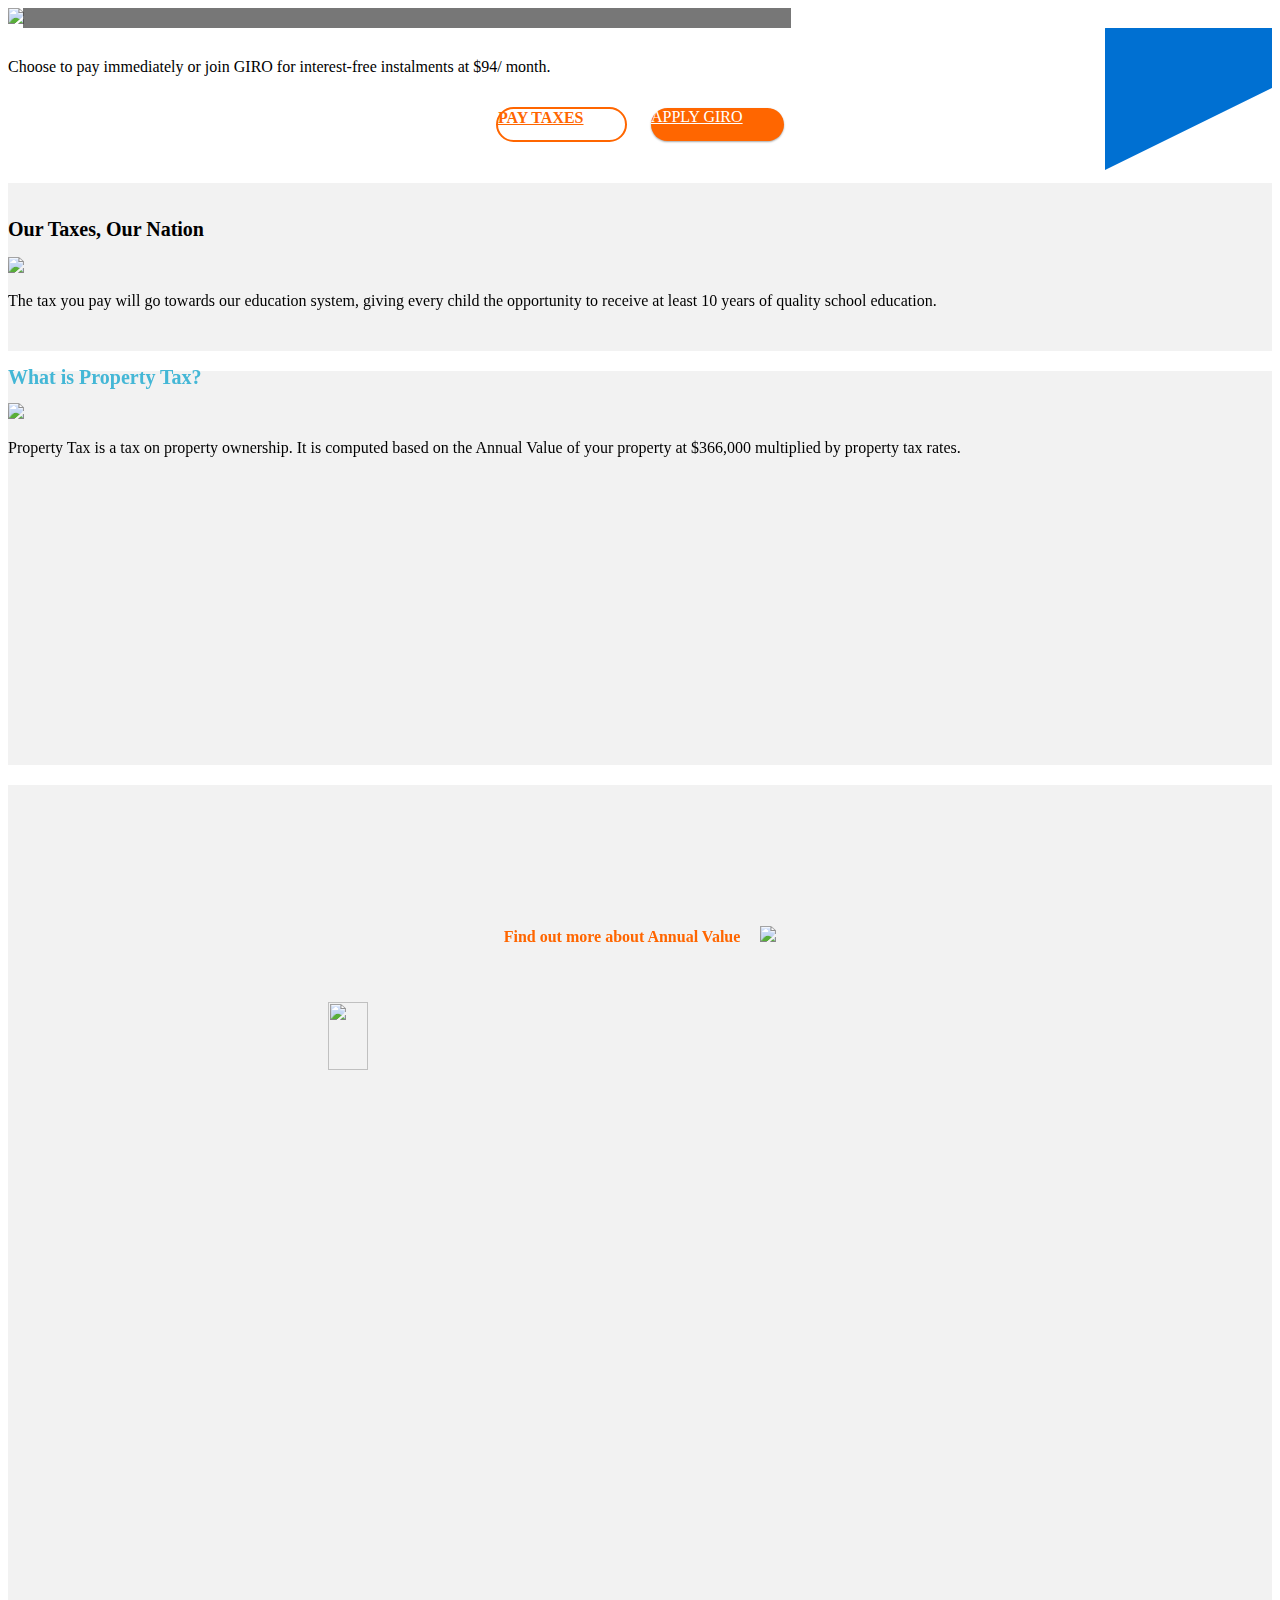
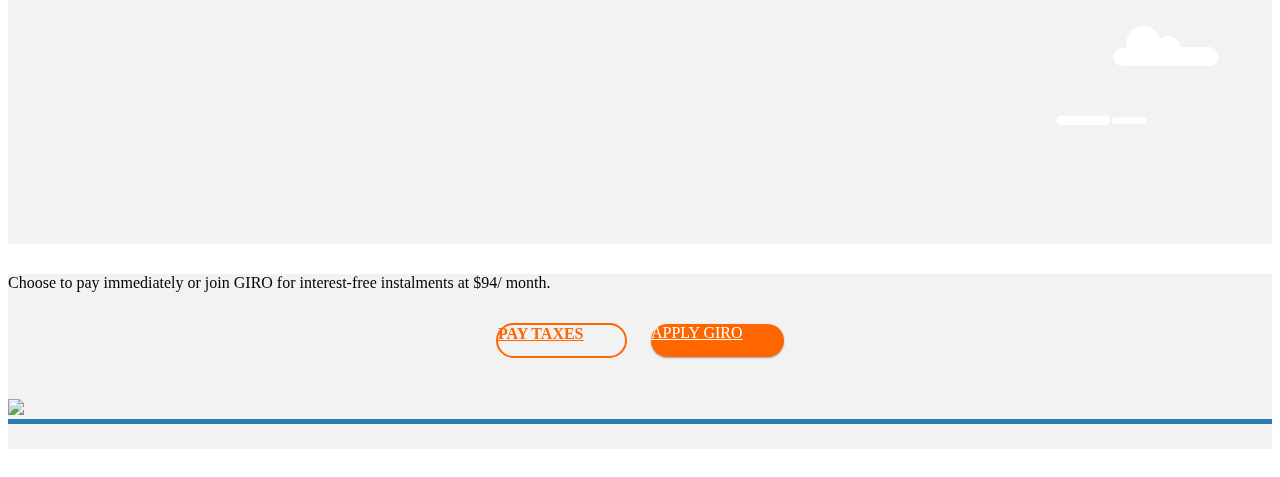
==== scratch/index.html @ 00d898e7 "Add files via upload" ====
<!doctype html>
<html class="no-js" lang="">
    <head>
        <meta charset="utf-8">
        <meta http-equiv="X-UA-Compatible" content="IE=edge,chrome=1">
        <title></title>
        <meta name="description" content="">
        <meta name="viewport" content="width=device-width, initial-scale=1">

        <link rel="stylesheet" href="css/bootstrap.min.css">
        <style>
            body {
                /* padding-top: 50px; */
                padding-bottom: 20px;
            }
        </style>
        <link rel="stylesheet" href="css/bootstrap-theme.min.css">
        <link href="font/font_source_sans_pro.css" type="text/css" rel="stylesheet"/>
        <link rel="stylesheet" href="css/main.css">

        <script src="js/vendor/modernizr-2.8.3.min.js"></script>
    </head>
    <body>

    <!-- Main jumbotron for a primary marketing message or call to action -->
    <div class="jumbotron introduction-wrapper col-xs-12 col-sm-12">
      <div class="introduction-background"><img src="css/images/banner-hero.jpg" /></div>
      <div class="container introduction-text col-xs-6 col-sm-6">
        <p>Dear Mr Ong,</p>
        <p>Welcome to your <b>Year 2020</b> property tax bill for your unit at <b>36 Jalan Pemimpin #XX-XX</b></p>
        <p>Your property tax of <b>$1,120.00</b> is due by <b>31 Jan 2020</b></p>
      </div>
    </div>

    <div class="container">

      <div class="row white-bg">
        <div class="col-xs-12 col-sm-12 col-md-12 col-lg-12 giro-message text-center center-block">
          <p>Choose to pay immediately or join GIRO for interest-free instalments at $94/ month.</p>
          <p class="buttons flex-center">
              <a class="btn btn-default white-btn col-xs-12 col-sm-5" href="#" role="button">PAY TAXES</a>
              <span class="spacer col-xs-0 col-sm-2">&nbsp;</span>
              <a class="btn btn-default orange-btn col-xs-12 col-sm-5" href="#" role="button">APPLY GIRO</a>
          </p>
        </div>
      </div>

      <div class="row education-message">
          <div class="col-xs-6 col-sm-6 col-md-6 col-lg-6 ibill-max-width">
              &nbsp;
          </div>
        <div class="col-xs-6 col-sm-6 col-md-6 col-lg-6">
            <h2>Our Taxes, Our Nation</h2>
        </div>
        <div class="col-xs-6 col-sm-6 col-md-6 col-lg-6 ibill-max-width">
            <img src="images/singapore_map.png" />
        </div>
        <div class="col-xs-6 col-sm-6 col-md-6 col-lg-6">
          <p>The tax you pay will go towards our education system, giving every child the opportunity to receive at least 10 years of quality school education.</p>
        </div>
      </div>

      <div class="row blue-section-header">
          <p class="col-xs-12 col-sm-12 header-text">What is Property Tax?</p>
          <div class="col-xs-12 col-sm-12" >
              <img src="images/blue_header_underline.png" />
          </div>
          <div class="col-xs-10 col-sm-10 col-md-10 col-lg-10">
            <p>Property Tax is a tax on property ownership. It is computed based on the Annual Value of your property at $366,000  multiplied by property tax rates.</p>
          </div>
          <div class="col-xs-2 ibill-max-width float-right">
              <img class="stripe" src="images/blue_hollow_stripe.png" />
          </div>
      </div>

      <div class="row property-tax-calculation">
        <div class="flex-center fade-in">
            <div class="col-xs-4 col-sm-4 col-md-4 col-lg-4 ibill-max-width flex-center" id="pt-calc-img-container">
                <img src="images/calculator.png" />
            </div>
            <div class="col-xs-8 col-sm-8 col-md-8 col-lg-8" id="pt-calc-details-container">
              <div class="pt-calc-header">
                <p class="ibill-bold">Property Tax Calculation</p>
              </div>
              <div class="pt-line-items">
                <table class="pt-line-items-table">
                  <tr>
                    <td>
                      First $8,000
                    </td>
                    <td>
                      $0.00
                    </td>
                  </tr>
                  <tr>
                      <td>
                        Next $28,000 @ 4%
                      </td>
                      <td>
                        $1,120.00
                      </td>
                    </tr>
                    <tr>
                        <td>
                          Next $28,000 @ 4%
                        </td>
                        <td>
                          $1,120.00
                        </td>
                      </tr>
                </table>
              </div>
              <div class="pt-calc-line-break"><hr/></div>
              <div class="pt-calc-total">
                <table class="pt-calc-total-table">
                  <tr>
                    <td class="ibill-bold ibill-bigger-font">Total Tax Payable</td>
                    <td class="ibill-bold ibill-bigger-font">$99,999.99</td>
                  </tr>
                </table>
              </div>
              <div class="pt-calc-due-date">
                  <p>Payment due date is 31 January 2020</p>
                  <p>Payment due date is 31 January 2020</p>
                </div>
            </div>
        </div>
      </div>

      <div class="row orange-section-header annual-value">
          <p class="col-xs-12 col-sm-12 header-text annual-value-left">Annual Value Explained</p>
          <div class="col-xs-12 col-sm-12 annual-value-left" >
              <img src="images/orange_header_underline.png" />
          </div>
          <div class="col-xs-6 col-sm-6 col-md-6 col-lg-6 annual-value-left">
            <p>Property Tax is a tax on property ownership. It is computed based on the Annual Value of your property at $36,000  multiplied by property tax rates.</p>
          </div>
          <div class="col-xs-6 col-sm-6 col-md-6 col-lg-6 ibill-max-width float-right">
            <img class="stripe" src="images/orange_stripe.png" />
            <img class="annual-value-image" id="annual_value_img" src="images/buildings.png" />
          </div>
      </div>
      <div class="row">
          <div class="col-xs-12 col-sm-12 flex-center" id="av_find_out_more_text">
              <p class="ibill-bold">
                Find out more about Annual Value
              </p>
              <div class="float-right">
                  <img class="orange-right-arrow" src="images/right_arrow_orange.png" />
              </div>
              
            </div>
      </div>

      <div class="row" id="comparables-section-stripe">
          <div class="col-xs-12 ibill-max-width float-left nopadding">
              <img class="stripe-left" src="images/stripe_left_hollow.png" />
          </div>
      </div>

      <div class="row comparables-intro-section flex-center" id="comparables-intro-section">
        <div class="col-xs-3 comparable-intro-img-wrapper flex-center">
          <img id="comparable-intro-img" src="images/location_marker.svg" />
        </div>
        <div class="col-xs-8 ibill-bold" id="comparable_intro_text">
          <p>
              Let's look at the gross rental contracted in your neighbourhood (Statistics from URA)
          </p>
        </div>
        
      </div>
      
      <div class="row comparables-section" id="comparables-section">
        <div class="col-xs-12 nopadding flex-center">
            <img id="comparable_img" class="tick-image nopadding" src="images/comparables.png"/>
        </div>
          <div class="col-xs-12 nopadding" id="callouts">
              <div class="callout">
                  <img src="images/chat_bubble.png" />
                  <p>$99,999</p>
                </div>
                <div class="callout">
                    <img src="images/chat_bubble.png" />
                    <p>$88,999</p>
                </div>
                <div class="callout">
                    <img src="images/chat_bubble.png" />
                    <p>$77,999</p>
                </div>
                <div class="callout">
                    <img src="images/chat_bubble.png" />
                    <p>$66,999</p>
                </div>
                <div class="callout">
                    <img src="images/chat_bubble.png" />
                    <p>$66,999</p>
                </div>
          </div>
          
      </div>

      <div class="row">
        <div class="col-xs-12 col-sm-12">
          <div class="gradient-box orange-gradient flex-center col-xs-12 col-sm-12 fade-in nopadding">
            <span class="tick-image-container flex-center">
              <img class="tick-image" src="images/tick.png" />
            </span>
            <p class="gradient-box-text">
                Considering all the contracted gross rentals for similar properties in your neighbourhood, the Annual Value of $36,000, or $3,000 per month, is fair.
            </p>
          </div>
        </div>
      </div>

      <div class="row darkblue-section-header annual-value padding-section">
          <p class="col-xs-6 col-sm-6 header-text fade-right">Concessionary owner-occupied tax rate</p>
          <div class="col-xs-12 col-sm-12 fade-right">
              <img src="images/dark_blue_header_underline.png" />
          </div>
          <div class="col-xs-6 col-sm-6 fade-right">
              <p class="header-pay-text">Pay lower tax</p>
          </div>
          <div class="col-xs-6 col-sm-6 col-md-6 col-lg-6 ibill-max-width float-right">
              <div class="ibill-cloud">
                  <div class="col-xs-12 col-sm-12">
                      <img src="images/cloud.png" />
                  </div>
                  <div class="flex-center cloud-strips-image">
                      <img src="images/cloud_stripe_big.png" />
                      <img src="images/cloud_stripe_small.png" />
                  </div>
              </div>
              <img class="stripe" src="images/dark_blue_stripe.png" />
              <img class="key-image fade-left" id="key_img" src="images/key.svg" />
          </div>
          <div class="col-xs-6 col-sm-6 col-md-6 col-lg-6 fade-up">
              <p>
                  As you are staying in your property, you enjoy the
                  <a role="button" data-placement="top" class="popovers" data-toggle="popover" data-content="Concessionary owner-occupier tax rates are progressive and range from 0% - 16%, based on the annual value, while non-owner-occupier tax rates range from 10% - 20%.">concessionary owner-occupier tax rates</a>
                  , which are lower.
              </p>
          </div>
      </div>



      <div class="row">
          <div class="col-xs-12 col-sm-12">
            <div class="gradient-box blue-gradient flex-center col-xs-12 col-sm-12 fade-in nopadding">
              <span class="tick-image-container flex-center">
                <img class="tick-image" src="images/ootr-key.png" width="71" height="60"/>
              </span>
              <p class="gradient-box-text">
                  In fact, you would have to pay S3,720 in property tax if you were to rent out your property.    
              </p>
            </div>
          </div>
        </div>

            <div class="row">
              <div class="col-xs-12 col-sm-12 col-md-12 col-lg-12 giro-message text-center center-block">
                <p>Choose to pay immediately or join GIRO for interest-free instalments at $94/ month.</p>
                <p class="buttons flex-center">
                    <a class="btn btn-default white-btn col-xs-12 col-sm-5" href="#" role="button">PAY TAXES</a>
                    <span class="spacer col-xs-0 col-sm-2">&nbsp;</span>
                    <a class="btn btn-default orange-btn col-xs-12 col-sm-5" href="#" role="button">APPLY GIRO</a>
                </p>
              </div>
            </div>

      <div class="row footer-section nopadding">
          <img src="images/building_footer.png" />
          <div class="solid-blue-background"></div>
          </div>
      </div>
    </div> <!-- /container -->
        <script src="js/vendor/jquery-1.11.2.min.js"></script>
        <script src="js/vendor/bootstrap.min.js"></script>
        <script src="js/vendor/ScrollMagic.min.js"></script>
        <script src="js/main.js"></script>
    </body>
</html>
---- scratch/css/main.css ----
.float-right{
    float:right;
}

.ibill-bold {
    font-family:'SourceSansPro-Bold', 'Source Sans Pro Bold', 'Source Sans Pro';
    font-size:16px;
    text-rendering: optimizeLegibility;
    font-weight: 650;
    color: #000000;
}

.ibill-bigger-font {
    font-size: 18px;
}

.nopadding {
    padding: 0;
}

.container {
    overflow-x: hidden;
    -webkit-overflow-scrolling: touch;
    -webkit-transform: translateZ(0px);
    -webkit-transform: translate3d(0,0,0);
    -webkit-perspective: 1000;
    transform: translateZ(0px);
    transform: translate3d(0,0,0);
    perspective: 1000;
    z-index:0!important;
}

hr {
    border-top: 1px solid #33333360;
}

body {
    color: #000!important;
    font-family:'SourceSansPro-Bold', 'Source Sans Pro Bold', 'Source Sans Pro';
    font-size: 16px!important;
}

p {
    font-family:'SourceSansPro-Bold', 'Source Sans Pro Bold', 'Source Sans Pro';
    font-size:16px;
    text-rendering: optimizeLegibility;
}

.blue-text {
    color:#3084C6;
}

.white-bg {
    background: #FFFFFF!important;
}

.row p {
    color: black;
}

.jumbotron {
    padding: 0;
    margin-bottom: 0;
}

.jumbotron p{
   font-size: 16px;
}

h2 {
    font-family: 'SourceSansPro-Bold', 'Source Sans Pro Bold', 'Source Sans Pro';
    font-size: 20px;
    font-weight: 650;
}

.row {
    background: #f2f2f2;
    padding-bottom: 25px;
}

.introduction-wrapper {
    position: relative;
    height: auto;
    overflow: hidden;
}

.introduction-wrapper img {
    width: 100%;
    height: auto;
    max-width: 768px;
}

.introduction-text {
    background-color: rgba(51, 51, 51, 0.666666666666667);
    position: absolute;
    width: 60vw;
    color: white;
    padding-top: 15px;
    top:0px;
    margin-left: 15px;
}

.introduction-background {
    top:0;
}

.giro-message {
    margin-top: 30px;
}

.orange-btn {
    border-width:0px;
  width:133px;
  height:33px;
  background:inherit;
  background-color:rgba(255, 102, 0, 1);
  border:none;
  border-radius:20px;
  -moz-box-shadow:0px 1px 2px rgba(0, 0, 0, 0.349019607843137);
  -webkit-box-shadow:0px 1px 2px rgba(0, 0, 0, 0.349019607843137);
  box-shadow:0px 1px 2px rgba(0, 0, 0, 0.349019607843137);
  font-family:'SourceSansPro-Semibold', 'Source Sans Pro Semibold', 'Source Sans Pro';
  font: weight 500;;
  font-style:normal;
  font-size:16px;
  color:#FFFFFF;
}

.white-btn {
  border-width:0px;
  width:131px;
  height:35px;
  background:inherit;
  background-color:rgba(255, 255, 255, 0);
  box-sizing:border-box;
  border-width:2px;
  border-style:solid;
  border-color:rgba(255, 102, 0, 1);
  border-radius:18px;
  -moz-box-shadow:none;
  -webkit-box-shadow:none;
  box-shadow:none;
  font-family:'SourceSansPro-Bold', 'Source Sans Pro Bold', 'Source Sans Pro';
  font-weight:700;
  font-style:normal;
  font-size:16px;
  color:#FF6600;
}

.giro-message .spacer 
{
    padding-right:20px;
}

.giro-message .buttons
{
    padding-top: 15px;
}

.education-message {
    /* margin-top: 25px; */
}

.ibill-max-width {
    max-width: 200px;
}

.education-message p {
    margin-top: 15px;
}

.education-message img{
    top: 5px;
}

.blue-section-header > .header-text{
    color: #44B7D6;
}

.orange-section-header > .header-text{
    color: #FF6600;
}

.header-text {
    font-size: 20px;
    font-weight: 650;
    line-height: 12px;
}

.annual-value-image {
    top: -15px;
    position: relative;
    float: right;
}

.stripe {
    right: 0;
    position: absolute;
    top: -82px;
}

.stripe-left {
    position: absolute;
    top: -70px;
}

.orange-gradient {
    background: linear-gradient(180deg, rgba(255, 153, 0, 1) 0%, rgba(255, 153, 0, 1) 0%, rgba(255, 101, 174, 1) 100%, rgba(255, 101, 174, 1) 100%);
}

.blue-gradient {
     background: linear-gradient(180deg, rgba(61, 153, 226, 1) 0%, rgba(61, 153, 226, 1) 11%, rgba(38, 110, 195, 1) 77%, rgba(38, 110, 195, 1) 100%);
}

.gradient-box {
    border-radius: 5px;
    border: none;
    min-height: 100px;
}

.gradient-box p {
    color: white;
    padding: 10px;
    text-align: left;
}

.gradient-box .tick-image-container {
    height: 100%;
    
}

.flex-center {
    display: flex;
    align-items: center;
    justify-content: center;
}

.tick-image {
    margin-right: 5px;
    margin-left: 15px;
}

.gradient-box-text {
    float: right;
    padding: 15px;
}

.footer-section img {
    width: 100%;
}

.footer-section .solid-blue-background {
    border-width: 0px;
    left: 0px;
    top: 0px;
    height: 5px;
    background: inherit;
    background-color: rgba(43, 123, 177, 1);
    border: none;
    border-radius: 0px;
}

.comparables-section {
    height: 260px;
}

#comparable_img {
    max-width: 380px;
    width: 325px;
    margin: 0;
}

.callout {
    width: 73px;
    height: 44px;
}

#callouts {
    position: absolute;
}

.callout p {
    position:relative;
    top: -40px;
    left: 10px;
    color: white;
    text-align: initial;
}

.callout:nth-of-type(1)
{
    position: relative;
    top:  20px;
    left: 95px;
}

.callout:nth-of-type(2)
{
    position: relative;
    top: -40px;
    left: 180px;

}

.callout:nth-of-type(3)
{
    position: relative;
    top: -40px;
    left: 220px;
}

.callout:nth-of-type(4)
{
    position: relative;
    top: -45px;
    left: 220px;
}

.callout:nth-of-type(5)
{
    position: relative;
    top: -105px;
    left: 119px;
}

#comparable-intro-img {
    height: 68px;
    width: 40px;
    position: relative;
    top: -10px;
}

.orange-right-arrow {
    margin-left: 20px;
    margin-top: -10px;
}

#av_find_out_more_text p{
    color:#FF6600;
}

#pt-calc-img-container {
    padding: 0;
}

#pt-calc-details-container {
    padding-left: 0;
}

.pt-calc-total-table {
    width: 100%;
    margin-top: -5px;
    margin-bottom: 10px;
}

.pt-line-items-table {
    width: 100%;
}

.ibill-cloud {
    width: 120px;
    position: relative;
    right: 39px;
    top: -34px;
    z-index: 1;
}

.popover-title {
    background-color: #005aad;
    border-bottom: #005aad;
}

.close {
    color: white;
    opacity: 1;
}

.popover {
    background-color: #005aad;
    border: #005aad;
    max-width: 400px !important;
    color: white;
}

.popover.top .arrow:after {
    border-top-color: #005aad;
}

.popover ul {
    padding-left: 20px;
}

.popover .text-hyperlink {
    font-family: 'Source Sans Pro Semibold';
    text-decoration: none;
    color: #FFFFFF;
}

.popover .text-hyperlink:hover {
    text-decoration: underline;
    cursor: pointer;
}

.padding-section {
    padding-top: 25px;
}

.key-image {
    top: -18px;
    position: relative;
    float: right;
    left: -57px;
    right: 0;
}

.cloud-image {
    top: -20px;
    position: relative;
    float: right;
    left: -50px;
}

.cloud-strips-image {
    position: relative;
    left: -71px;
    top: 44px;
}

/* Animation */
.fade-in {
    opacity: 0;
    -webkit-transition: all 1s ease-out;
    -moz-transition: all 1s ease-out;
    -ms-transition: all 1s ease-out;
    -o-transition: all 1s ease-out;
    transition: all 1s ease-out;
}

.fade-in.visible {
    opacity: 1;
    -webkit-transform: none;
    -moz-transform: none;
    -ms-transform: none;
    -o-transform: none;
    transform: none;
}

#comparable_img {
    opacity: 0;
    -webkit-transform: translateY(80px);
    -moz-transform: translateY(80px);
    -ms-transform: translateY(80px);
    -o-transform: translateY(80px);
    transform: translateY(80px);
    -webkit-transition: all 1s ease-out;
    -moz-transition: all 1s ease-out;
    -ms-transition: all 1s ease-out;
    -o-transition: all 1s ease-out;
    transition: all 1s ease-out;
}
#comparable_img.visible {
    opacity: 1;
    -webkit-transform: none;
    -moz-transform: none;
    -ms-transform: none;
    -o-transform: none;
    transform: none;
}

.fade-up {
    opacity: 0;
    -webkit-transform: translateY(80px);
    -moz-transform: translateY(80px);
    -ms-transform: translateY(80px);
    -o-transform: translateY(80px);
    transform: translateY(80px);
    -webkit-transition: all 1s ease-out;
    -moz-transition: all 1s ease-out;
    -ms-transition: all 1s ease-out;
    -o-transition: all 1s ease-out;
    transition: all 1s ease-out;
}
.fade-up.visible {
    opacity: 1;
    -webkit-transform: none;
    -moz-transform: none;
    -ms-transform: none;
    -o-transform: none;
    transform: none;
}

.fade-left {
    opacity: 0;
    -webkit-transform: translateX(80px);
    -moz-transform: translateX(80px);
    -ms-transform: translateX(80px);
    -o-transform: translateX(80px);
    transform: translateX(80px);
    -webkit-transition: all 1s ease-out;
    -moz-transition: all 1s ease-out;
    -ms-transition: all 1s ease-out;
    -o-transition: all 1s ease-out;
    transition: all 1s ease-out;
}
.fade-left.visible {
    opacity: 1;
    -webkit-transform: none;
    -moz-transform: none;
    -ms-transform: none;
    -o-transform: none;
    transform: none;
}

.callout {
    opacity: 0;
    -webkit-transform: translateX(-80px);
    -moz-transform: translateX(-80px);
    -ms-transform: translateX(-80px);
    -o-transform: translateX(-80px);
    transform: translateX(-80px);
    -webkit-transition: all 1s ease-out;
    -moz-transition: all 1s ease-out;
    -ms-transition: all 1s ease-out;
    -o-transition: all 1s ease-out;
    transition: all 1s ease-out;
}
.callout.visible {
    opacity: 1;
    -webkit-transform: none;
    -moz-transform: none;
    -ms-transform: none;
    -o-transform: none;
    transform: none;
}

#annual_value_img {
    opacity: 0;
    -webkit-transform: translateX(80px);
    -moz-transform: translateX(80px);
    -ms-transform: translateX(80px);
    -o-transform: translateX(80px);
    transform: translateX(80px);
    -webkit-transition: all 1s ease-out;
    -moz-transition: all 1s ease-out;
    -ms-transition: all 1s ease-out;
    -o-transition: all 1s ease-out;
    transition: all 1s ease-out;
}

#annual_value_img.visible {
    opacity: 1;
    -webkit-transform: none;
    -moz-transform: none;
    -ms-transform: none;
    -o-transform: none;
    transform: none;
}

.annual-value-left {
    opacity: 0;
    -webkit-transform: translateX(-80px);
    -moz-transform: translateX(-80px);
    -ms-transform: translateX(-80px);
    -o-transform: translateX(-80px);
    transform: translateX(-80px);
    -webkit-transition: all 1s ease-out;
    -moz-transition: all 1s ease-out;
    -ms-transition: all 1s ease-out;
    -o-transition: all 1s ease-out;
    transition: all 1s ease-out;
}

.annual-value-left.visible {
    opacity: 1;
    -webkit-transform: none;
    -moz-transform: none;
    -ms-transform: none;
    -o-transform: none;
    transform: none;
}

.fade-right {
    opacity: 0;
    -webkit-transform: translateX(-80px);
    -moz-transform: translateX(-80px);
    -ms-transform: translateX(-80px);
    -o-transform: translateX(-80px);
    transform: translateX(-80px);
    -webkit-transition: all 1s ease-out;
    -moz-transition: all 1s ease-out;
    -ms-transition: all 1s ease-out;
    -o-transition: all 1s ease-out;
    transition: all 1s ease-out;
}

.fade-right.visible {
    opacity: 1;
    -webkit-transform: none;
    -moz-transform: none;
    -ms-transform: none;
    -o-transform: none;
    transform: none;
}

#comparable_intro_text {
    opacity: 0;
    -webkit-transform: translateX(80px);
    -moz-transform: translateX(80px);
    -ms-transform: translateX(80px);
    -o-transform: translateX(80px);
    transform: translateX(80px);
    -webkit-transition: all 1s ease-out;
    -moz-transition: all 1s ease-out;
    -ms-transition: all 1s ease-out;
    -o-transition: all 1s ease-out;
    transition: all 1s ease-out;
}

#comparable_intro_text.visible {
    opacity: 1;
    -webkit-transform: none;
    -moz-transform: none;
    -ms-transform: none;
    -o-transform: none;
    transform: none;
}
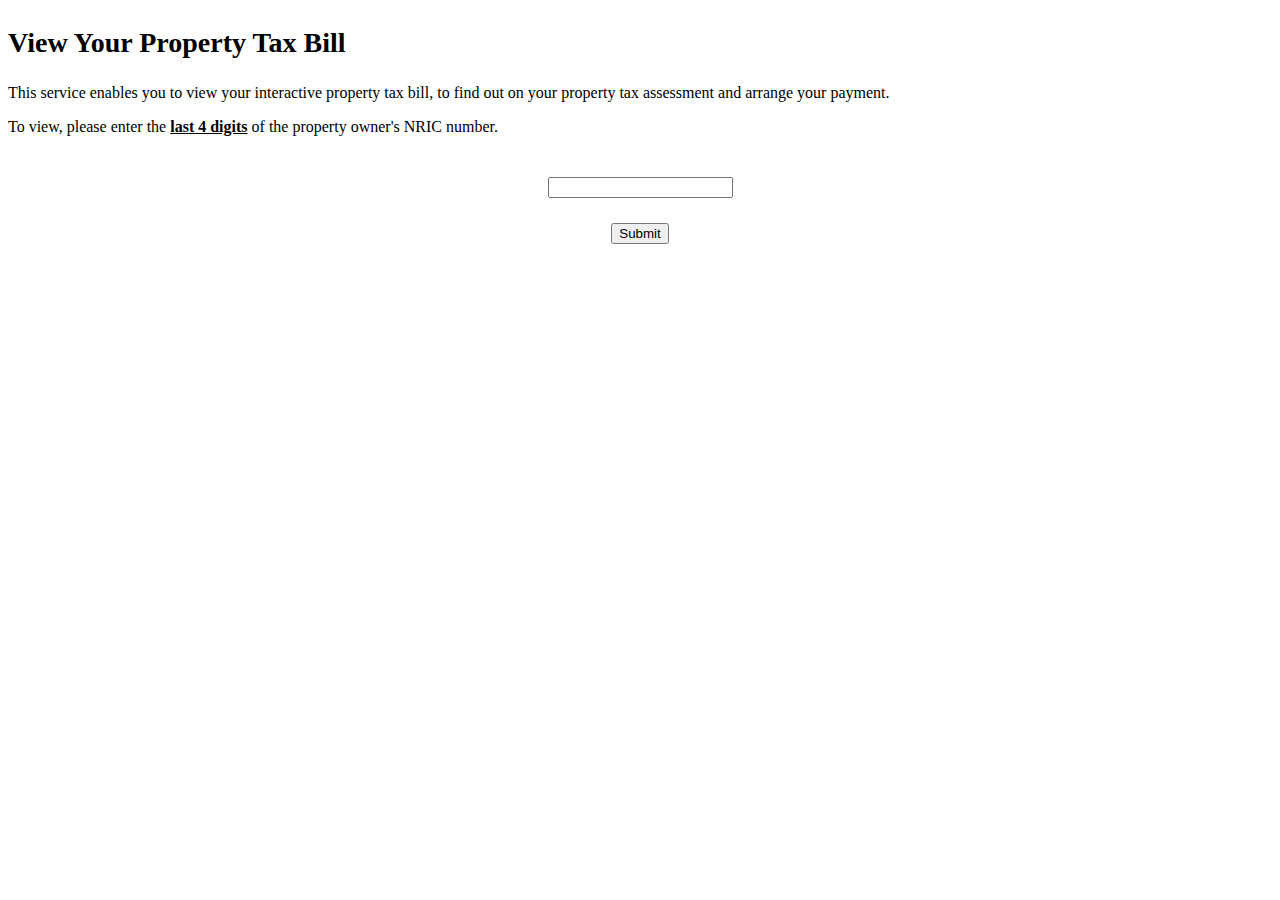
==== commit 1fd9f4a5: "Add files via upload" ====
--- a/scratch/index.html
+++ b/scratch/index.html
@@ -17,266 +17,33 @@
         <link rel="stylesheet" href="css/bootstrap-theme.min.css">
         <link href="font/font_source_sans_pro.css" type="text/css" rel="stylesheet"/>
         <link rel="stylesheet" href="css/main.css">
-
         <script src="js/vendor/modernizr-2.8.3.min.js"></script>
+        <script src="https://www.google.com/recaptcha/api.js" async defer></script>
     </head>
     <body>
 
     <!-- Main jumbotron for a primary marketing message or call to action -->
-    <div class="jumbotron introduction-wrapper col-xs-12 col-sm-12">
-      <div class="introduction-background"><img src="css/images/banner-hero.jpg" /></div>
-      <div class="container introduction-text col-xs-6 col-sm-6">
-        <p>Dear Mr Ong,</p>
-        <p>Welcome to your <b>Year 2020</b> property tax bill for your unit at <b>36 Jalan Pemimpin #XX-XX</b></p>
-        <p>Your property tax of <b>$1,120.00</b> is due by <b>31 Jan 2020</b></p>
-      </div>
-    </div>
 
     <div class="container">
-
-      <div class="row white-bg">
-        <div class="col-xs-12 col-sm-12 col-md-12 col-lg-12 giro-message text-center center-block">
-          <p>Choose to pay immediately or join GIRO for interest-free instalments at $94/ month.</p>
-          <p class="buttons flex-center">
-              <a class="btn btn-default white-btn col-xs-12 col-sm-5" href="#" role="button">PAY TAXES</a>
-              <span class="spacer col-xs-0 col-sm-2">&nbsp;</span>
-              <a class="btn btn-default orange-btn col-xs-12 col-sm-5" href="#" role="button">APPLY GIRO</a>
-          </p>
-        </div>
+      <div class="row col-xs-12 col-sm-12 white-bg" id="validation_header">
+        <h1>View Your Property Tax Bill</h1>
+        <p>This service enables you to view your interactive property tax bill, to find out on your property tax assessment and arrange your payment.</p>
+        <p>To view, please enter the <u><b>last 4 digits</b></u> of the property owner's NRIC number.</p>
       </div>
-
-      <div class="row education-message">
-          <div class="col-xs-6 col-sm-6 col-md-6 col-lg-6 ibill-max-width">
-              &nbsp;
-          </div>
-        <div class="col-xs-6 col-sm-6 col-md-6 col-lg-6">
-            <h2>Our Taxes, Our Nation</h2>
-        </div>
-        <div class="col-xs-6 col-sm-6 col-md-6 col-lg-6 ibill-max-width">
-            <img src="images/singapore_map.png" />
-        </div>
-        <div class="col-xs-6 col-sm-6 col-md-6 col-lg-6">
-          <p>The tax you pay will go towards our education system, giving every child the opportunity to receive at least 10 years of quality school education.</p>
-        </div>
+      <div class="row col-xs-12 col-sm-12 white-bg" id="id_input_row">
+        <div class="col-xs-12 col-sm-12 white-bg flex-center" id="id_input_container">
+          <input type="tel" />
+        </div>   
       </div>
-
-      <div class="row blue-section-header">
-          <p class="col-xs-12 col-sm-12 header-text">What is Property Tax?</p>
-          <div class="col-xs-12 col-sm-12" >
-              <img src="images/blue_header_underline.png" />
-          </div>
-          <div class="col-xs-10 col-sm-10 col-md-10 col-lg-10">
-            <p>Property Tax is a tax on property ownership. It is computed based on the Annual Value of your property at $366,000  multiplied by property tax rates.</p>
-          </div>
-          <div class="col-xs-2 ibill-max-width float-right">
-              <img class="stripe" src="images/blue_hollow_stripe.png" />
-          </div>
-      </div>
-
-      <div class="row property-tax-calculation">
-        <div class="flex-center fade-in">
-            <div class="col-xs-4 col-sm-4 col-md-4 col-lg-4 ibill-max-width flex-center" id="pt-calc-img-container">
-                <img src="images/calculator.png" />
-            </div>
-            <div class="col-xs-8 col-sm-8 col-md-8 col-lg-8" id="pt-calc-details-container">
-              <div class="pt-calc-header">
-                <p class="ibill-bold">Property Tax Calculation</p>
-              </div>
-              <div class="pt-line-items">
-                <table class="pt-line-items-table">
-                  <tr>
-                    <td>
-                      First $8,000
-                    </td>
-                    <td>
-                      $0.00
-                    </td>
-                  </tr>
-                  <tr>
-                      <td>
-                        Next $28,000 @ 4%
-                      </td>
-                      <td>
-                        $1,120.00
-                      </td>
-                    </tr>
-                    <tr>
-                        <td>
-                          Next $28,000 @ 4%
-                        </td>
-                        <td>
-                          $1,120.00
-                        </td>
-                      </tr>
-                </table>
-              </div>
-              <div class="pt-calc-line-break"><hr/></div>
-              <div class="pt-calc-total">
-                <table class="pt-calc-total-table">
-                  <tr>
-                    <td class="ibill-bold ibill-bigger-font">Total Tax Payable</td>
-                    <td class="ibill-bold ibill-bigger-font">$99,999.99</td>
-                  </tr>
-                </table>
-              </div>
-              <div class="pt-calc-due-date">
-                  <p>Payment due date is 31 January 2020</p>
-                  <p>Payment due date is 31 January 2020</p>
-                </div>
-            </div>
-        </div>
-      </div>
-
-      <div class="row orange-section-header annual-value">
-          <p class="col-xs-12 col-sm-12 header-text annual-value-left">Annual Value Explained</p>
-          <div class="col-xs-12 col-sm-12 annual-value-left" >
-              <img src="images/orange_header_underline.png" />
-          </div>
-          <div class="col-xs-6 col-sm-6 col-md-6 col-lg-6 annual-value-left">
-            <p>Property Tax is a tax on property ownership. It is computed based on the Annual Value of your property at $36,000  multiplied by property tax rates.</p>
-          </div>
-          <div class="col-xs-6 col-sm-6 col-md-6 col-lg-6 ibill-max-width float-right">
-            <img class="stripe" src="images/orange_stripe.png" />
-            <img class="annual-value-image" id="annual_value_img" src="images/buildings.png" />
-          </div>
-      </div>
-      <div class="row">
-          <div class="col-xs-12 col-sm-12 flex-center" id="av_find_out_more_text">
-              <p class="ibill-bold">
-                Find out more about Annual Value
-              </p>
-              <div class="float-right">
-                  <img class="orange-right-arrow" src="images/right_arrow_orange.png" />
-              </div>
-              
-            </div>
-      </div>
-
-      <div class="row" id="comparables-section-stripe">
-          <div class="col-xs-12 ibill-max-width float-left nopadding">
-              <img class="stripe-left" src="images/stripe_left_hollow.png" />
-          </div>
-      </div>
-
-      <div class="row comparables-intro-section flex-center" id="comparables-intro-section">
-        <div class="col-xs-3 comparable-intro-img-wrapper flex-center">
-          <img id="comparable-intro-img" src="images/location_marker.svg" />
-        </div>
-        <div class="col-xs-8 ibill-bold" id="comparable_intro_text">
-          <p>
-              Let's look at the gross rental contracted in your neighbourhood (Statistics from URA)
-          </p>
-        </div>
-        
-      </div>
-      
-      <div class="row comparables-section" id="comparables-section">
-        <div class="col-xs-12 nopadding flex-center">
-            <img id="comparable_img" class="tick-image nopadding" src="images/comparables.png"/>
-        </div>
-          <div class="col-xs-12 nopadding" id="callouts">
-              <div class="callout">
-                  <img src="images/chat_bubble.png" />
-                  <p>$99,999</p>
-                </div>
-                <div class="callout">
-                    <img src="images/chat_bubble.png" />
-                    <p>$88,999</p>
-                </div>
-                <div class="callout">
-                    <img src="images/chat_bubble.png" />
-                    <p>$77,999</p>
-                </div>
-                <div class="callout">
-                    <img src="images/chat_bubble.png" />
-                    <p>$66,999</p>
-                </div>
-                <div class="callout">
-                    <img src="images/chat_bubble.png" />
-                    <p>$66,999</p>
-                </div>
-          </div>
-          
-      </div>
-
-      <div class="row">
-        <div class="col-xs-12 col-sm-12">
-          <div class="gradient-box orange-gradient flex-center col-xs-12 col-sm-12 fade-in nopadding">
-            <span class="tick-image-container flex-center">
-              <img class="tick-image" src="images/tick.png" />
-            </span>
-            <p class="gradient-box-text">
-                Considering all the contracted gross rentals for similar properties in your neighbourhood, the Annual Value of $36,000, or $3,000 per month, is fair.
-            </p>
-          </div>
-        </div>
-      </div>
-
-      <div class="row darkblue-section-header annual-value padding-section">
-          <p class="col-xs-6 col-sm-6 header-text fade-right">Concessionary owner-occupied tax rate</p>
-          <div class="col-xs-12 col-sm-12 fade-right">
-              <img src="images/dark_blue_header_underline.png" />
-          </div>
-          <div class="col-xs-6 col-sm-6 fade-right">
-              <p class="header-pay-text">Pay lower tax</p>
-          </div>
-          <div class="col-xs-6 col-sm-6 col-md-6 col-lg-6 ibill-max-width float-right">
-              <div class="ibill-cloud">
-                  <div class="col-xs-12 col-sm-12">
-                      <img src="images/cloud.png" />
-                  </div>
-                  <div class="flex-center cloud-strips-image">
-                      <img src="images/cloud_stripe_big.png" />
-                      <img src="images/cloud_stripe_small.png" />
-                  </div>
-              </div>
-              <img class="stripe" src="images/dark_blue_stripe.png" />
-              <img class="key-image fade-left" id="key_img" src="images/key.svg" />
-          </div>
-          <div class="col-xs-6 col-sm-6 col-md-6 col-lg-6 fade-up">
-              <p>
-                  As you are staying in your property, you enjoy the
-                  <a role="button" data-placement="top" class="popovers" data-toggle="popover" data-content="Concessionary owner-occupier tax rates are progressive and range from 0% - 16%, based on the annual value, while non-owner-occupier tax rates range from 10% - 20%.">concessionary owner-occupier tax rates</a>
-                  , which are lower.
-              </p>
-          </div>
-      </div>
-
-
-
-      <div class="row">
-          <div class="col-xs-12 col-sm-12">
-            <div class="gradient-box blue-gradient flex-center col-xs-12 col-sm-12 fade-in nopadding">
-              <span class="tick-image-container flex-center">
-                <img class="tick-image" src="images/ootr-key.png" width="71" height="60"/>
-              </span>
-              <p class="gradient-box-text">
-                  In fact, you would have to pay S3,720 in property tax if you were to rent out your property.    
-              </p>
-            </div>
-          </div>
-        </div>
-
-            <div class="row">
-              <div class="col-xs-12 col-sm-12 col-md-12 col-lg-12 giro-message text-center center-block">
-                <p>Choose to pay immediately or join GIRO for interest-free instalments at $94/ month.</p>
-                <p class="buttons flex-center">
-                    <a class="btn btn-default white-btn col-xs-12 col-sm-5" href="#" role="button">PAY TAXES</a>
-                    <span class="spacer col-xs-0 col-sm-2">&nbsp;</span>
-                    <a class="btn btn-default orange-btn col-xs-12 col-sm-5" href="#" role="button">APPLY GIRO</a>
-                </p>
-              </div>
-            </div>
-
-      <div class="row footer-section nopadding">
-          <img src="images/building_footer.png" />
-          <div class="solid-blue-background"></div>
-          </div>
+      <div class="row col-xs-12 col-sm-12 white-bg" id="submit_row">
+          <div class="col-xs-12 col-sm-12 white-bg flex-center" id="recaptcha_container">
+              <button class="g-recaptcha" data-sitekey="6LdTprMUAAAAANyFqqVN0zjvY9uHHBX844QPM71U" data-callback='onSubmit'>Submit</button>
+          </div> 
       </div>
     </div> <!-- /container -->
         <script src="js/vendor/jquery-1.11.2.min.js"></script>
         <script src="js/vendor/bootstrap.min.js"></script>
         <script src="js/vendor/ScrollMagic.min.js"></script>
-        <script src="js/main.js"></script>
+        <script src="js/validation_page.js"></script>
     </body>
 </html>
--- a/scratch/css/main.css
+++ b/scratch/css/main.css
@@ -65,6 +65,13 @@
 
 .jumbotron p{
    font-size: 16px;
+}
+
+h1 {
+    font-family: 'SourceSansPro-Bold', 'Source Sans Pro Bold', 'Source Sans Pro';
+    font-size: 28px;
+    font-weight: 650;
+    margin-bottom: 25px;
 }
 
 h2 {
@@ -426,6 +433,10 @@
     top: 44px;
 }
 
+.grecaptcha-badge { 
+    display:none !important; 
+}
+
 /* Animation */
 .fade-in {
     opacity: 0;
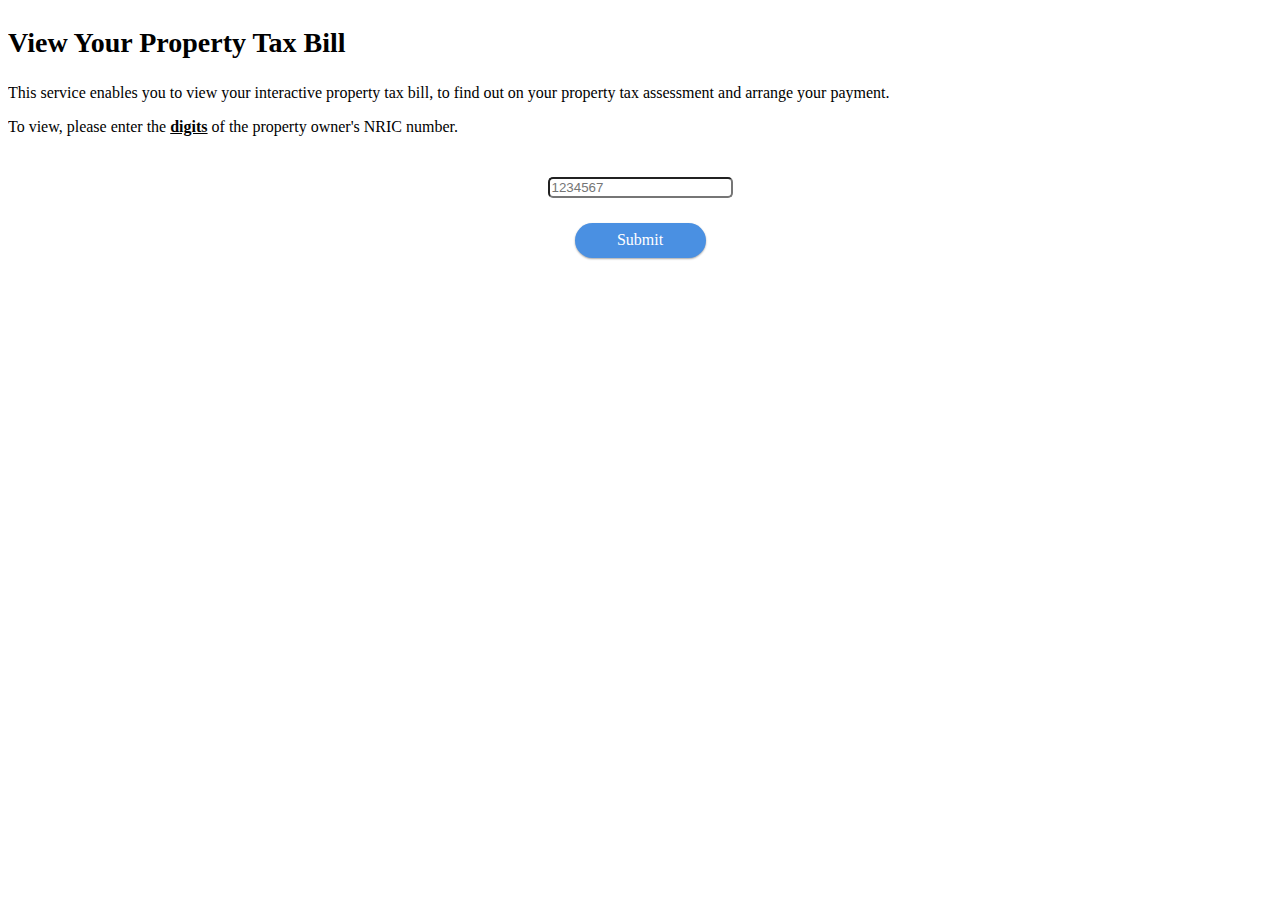
==== commit 8ae95a54: "Add files via upload" ====
--- a/scratch/index.html
+++ b/scratch/index.html
@@ -28,16 +28,25 @@
       <div class="row col-xs-12 col-sm-12 white-bg" id="validation_header">
         <h1>View Your Property Tax Bill</h1>
         <p>This service enables you to view your interactive property tax bill, to find out on your property tax assessment and arrange your payment.</p>
-        <p>To view, please enter the <u><b>last 4 digits</b></u> of the property owner's NRIC number.</p>
+        <p>To view, please enter the <u><b>digits</b></u> of the property owner's NRIC number.</p>
       </div>
       <div class="row col-xs-12 col-sm-12 white-bg" id="id_input_row">
         <div class="col-xs-12 col-sm-12 white-bg flex-center" id="id_input_container">
-          <input type="tel" />
+          <input type="tel" class="form-control" id="id_input" placeholder="1234567" />
         </div>   
       </div>
       <div class="row col-xs-12 col-sm-12 white-bg" id="submit_row">
+          <div class="col-xs-12 col-sm-12 white-bg flex-center" id="submit_btn_container">
+            <button id="nric_submit_btn" class="blue-btn">Submit</button>
+          </div>
+      </div>
+      <div class="row col-xs-12 col-sm-12 white-bg" id="recaptcha_row">
           <div class="col-xs-12 col-sm-12 white-bg flex-center" id="recaptcha_container">
-              <button class="g-recaptcha" data-sitekey="6LdTprMUAAAAANyFqqVN0zjvY9uHHBX844QPM71U" data-callback='onSubmit'>Submit</button>
+              <div id='recaptcha' class="g-recaptcha"
+              data-sitekey="6LdTprMUAAAAANyFqqVN0zjvY9uHHBX844QPM71U"
+              data-callback="onSubmit"
+              data-size="invisible"
+              data-badge="inline"></div>  
           </div> 
       </div>
     </div> <!-- /container -->
--- a/scratch/css/main.css
+++ b/scratch/css/main.css
@@ -115,8 +115,27 @@
     margin-top: 30px;
 }
 
+.blue-btn {
+    border-width:0px;
+    width:131px;
+    height:35px;
+    background:inherit;
+    background-color:rgba(74, 144, 226, 1);
+    box-sizing:border-box;
+    border:none;
+    border-radius:20px;
+    -moz-box-shadow:0px 1px 2px rgba(0, 0, 0, 0.349019607843137);
+    -webkit-box-shadow:0px 1px 2px rgba(0, 0, 0, 0.349019607843137);
+    box-shadow:0px 1px 2px rgba(0, 0, 0, 0.349019607843137);
+    font-family:'SourceSansPro-Semibold', 'Source Sans Pro Semibold', 'Source Sans Pro';
+    font: weight 500;;
+    font-style:normal;
+    font-size:16px;
+    color:#FFFFFF;
+}
+
 .orange-btn {
-    border-width:0px;
+  border-width:0px;
   width:133px;
   height:33px;
   background:inherit;
@@ -433,8 +452,8 @@
     top: 44px;
 }
 
-.grecaptcha-badge { 
-    display:none !important; 
+#id_input {
+    border-radius: 5px;
 }
 
 /* Animation */
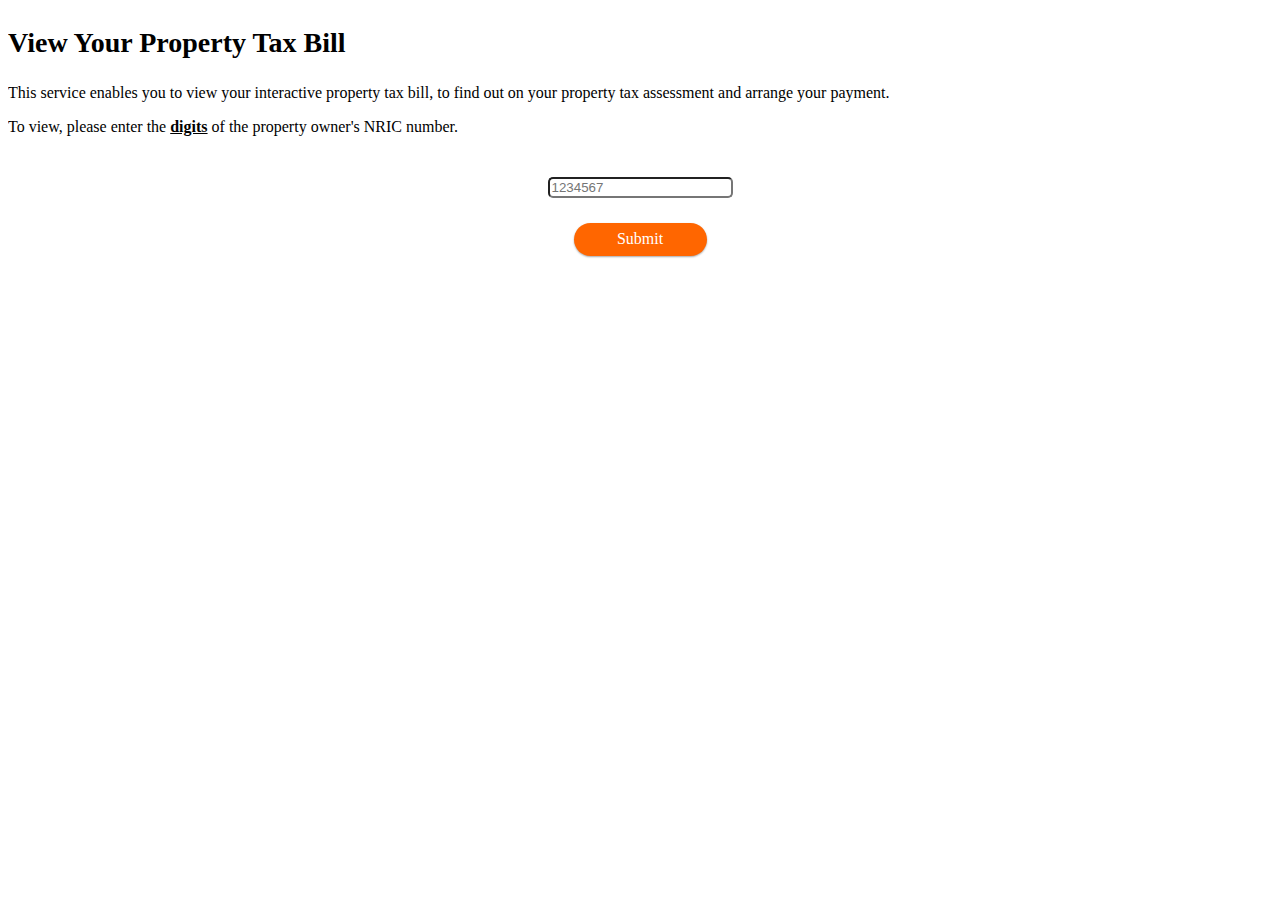
==== commit 3e5a2c5b: "Add files via upload" ====
--- a/scratch/index.html
+++ b/scratch/index.html
@@ -37,7 +37,7 @@
       </div>
       <div class="row col-xs-12 col-sm-12 white-bg" id="submit_row">
           <div class="col-xs-12 col-sm-12 white-bg flex-center" id="submit_btn_container">
-            <button id="nric_submit_btn" class="blue-btn">Submit</button>
+            <button id="nric_submit_btn" class="orange-btn">Submit</button>
           </div>
       </div>
       <div class="row col-xs-12 col-sm-12 white-bg" id="recaptcha_row">
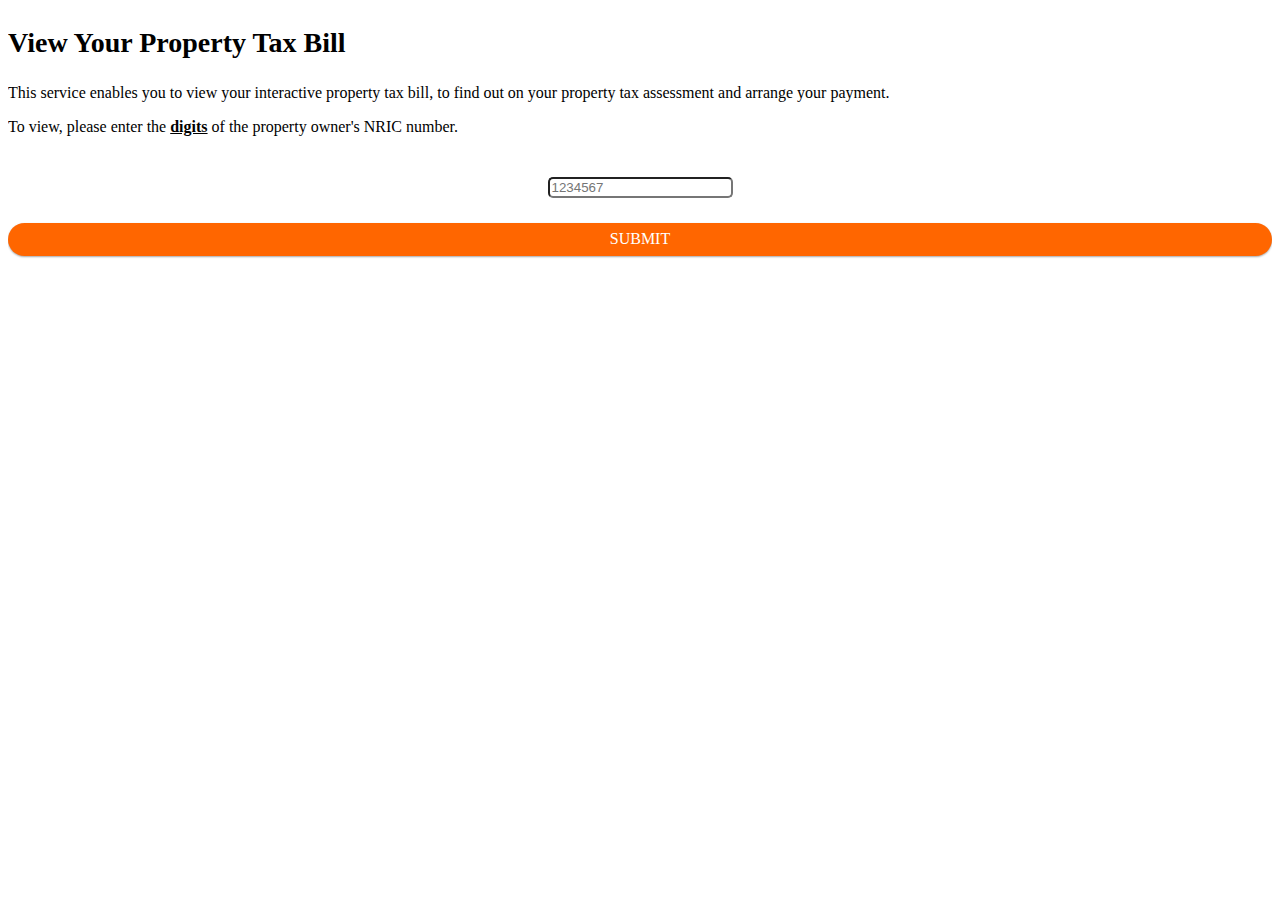
==== commit 82fdfa99: "Add files via upload" ====
--- a/scratch/index.html
+++ b/scratch/index.html
@@ -37,7 +37,7 @@
       </div>
       <div class="row col-xs-12 col-sm-12 white-bg" id="submit_row">
           <div class="col-xs-12 col-sm-12 white-bg flex-center" id="submit_btn_container">
-            <button id="nric_submit_btn" class="orange-btn">Submit</button>
+            <button id="nric_submit_btn" class="orange-btn">SUBMIT</button>
           </div>
       </div>
       <div class="row col-xs-12 col-sm-12 white-bg" id="recaptcha_row">
--- a/scratch/css/main.css
+++ b/scratch/css/main.css
@@ -456,6 +456,10 @@
     border-radius: 5px;
 }
 
+#nric_submit_btn {
+    width: 100%!important;
+}
+
 /* Animation */
 .fade-in {
     opacity: 0;
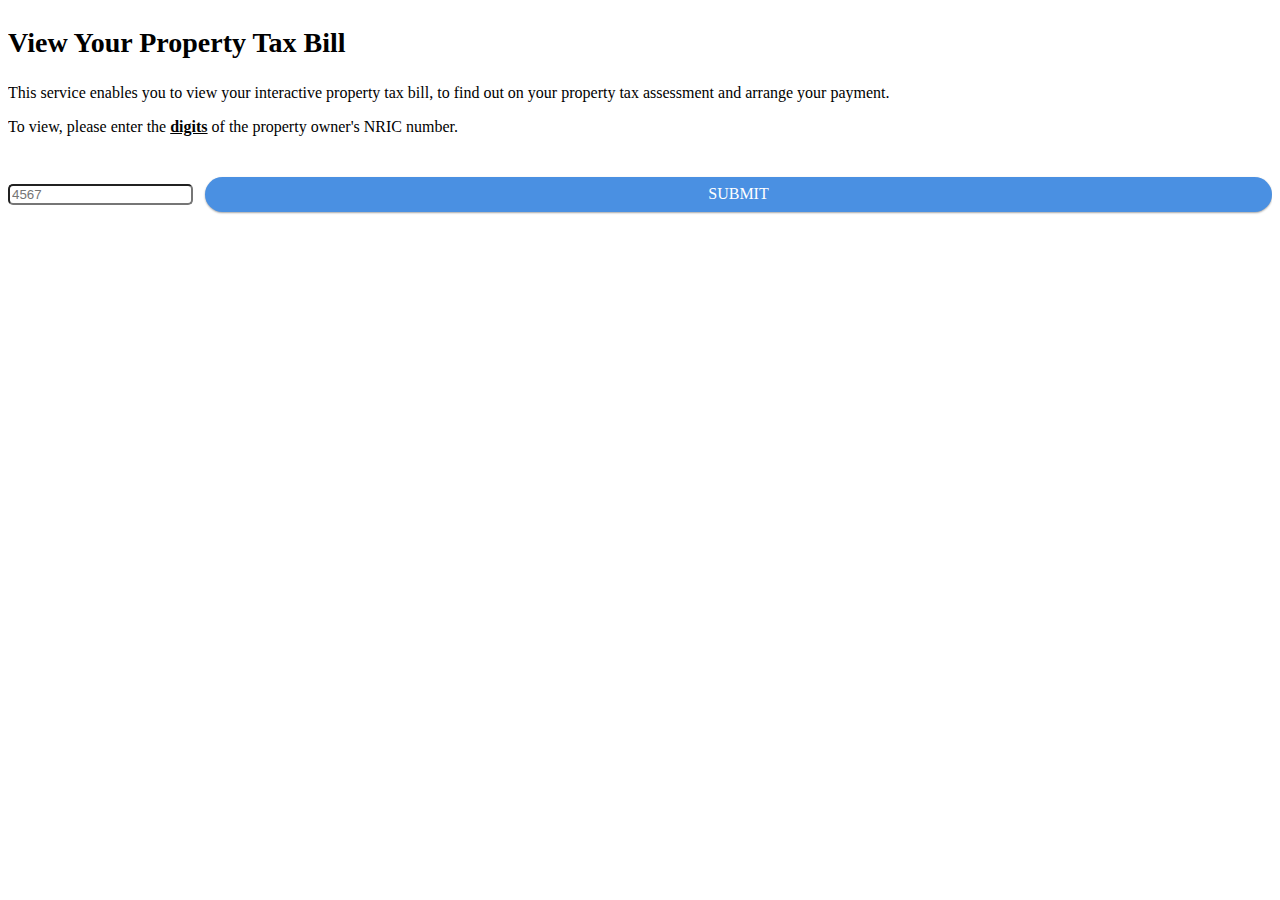
==== commit 6adc158a: "Add files via upload" ====
--- a/scratch/index.html
+++ b/scratch/index.html
@@ -32,14 +32,16 @@
       </div>
       <div class="row col-xs-12 col-sm-12 white-bg" id="id_input_row">
         <div class="col-xs-12 col-sm-12 white-bg flex-center" id="id_input_container">
-          <input type="tel" class="form-control" id="id_input" placeholder="1234567" />
+          <input type="tel" class="form-control" id="id_input" placeholder="4567" maxlength="4" />
+          &nbsp;&nbsp;&nbsp;
+          <button id="nric_submit_btn" class="blue-btn">SUBMIT</button>
         </div>   
       </div>
-      <div class="row col-xs-12 col-sm-12 white-bg" id="submit_row">
+      <!-- <div class="row col-xs-12 col-sm-12 white-bg" id="submit_row">
           <div class="col-xs-12 col-sm-12 white-bg flex-center" id="submit_btn_container">
-            <button id="nric_submit_btn" class="orange-btn">SUBMIT</button>
+            <button id="nric_submit_btn" class="blue-btn">SUBMIT</button>
           </div>
-      </div>
+      </div> -->
       <div class="row col-xs-12 col-sm-12 white-bg" id="recaptcha_row">
           <div class="col-xs-12 col-sm-12 white-bg flex-center" id="recaptcha_container">
               <div id='recaptcha' class="g-recaptcha"
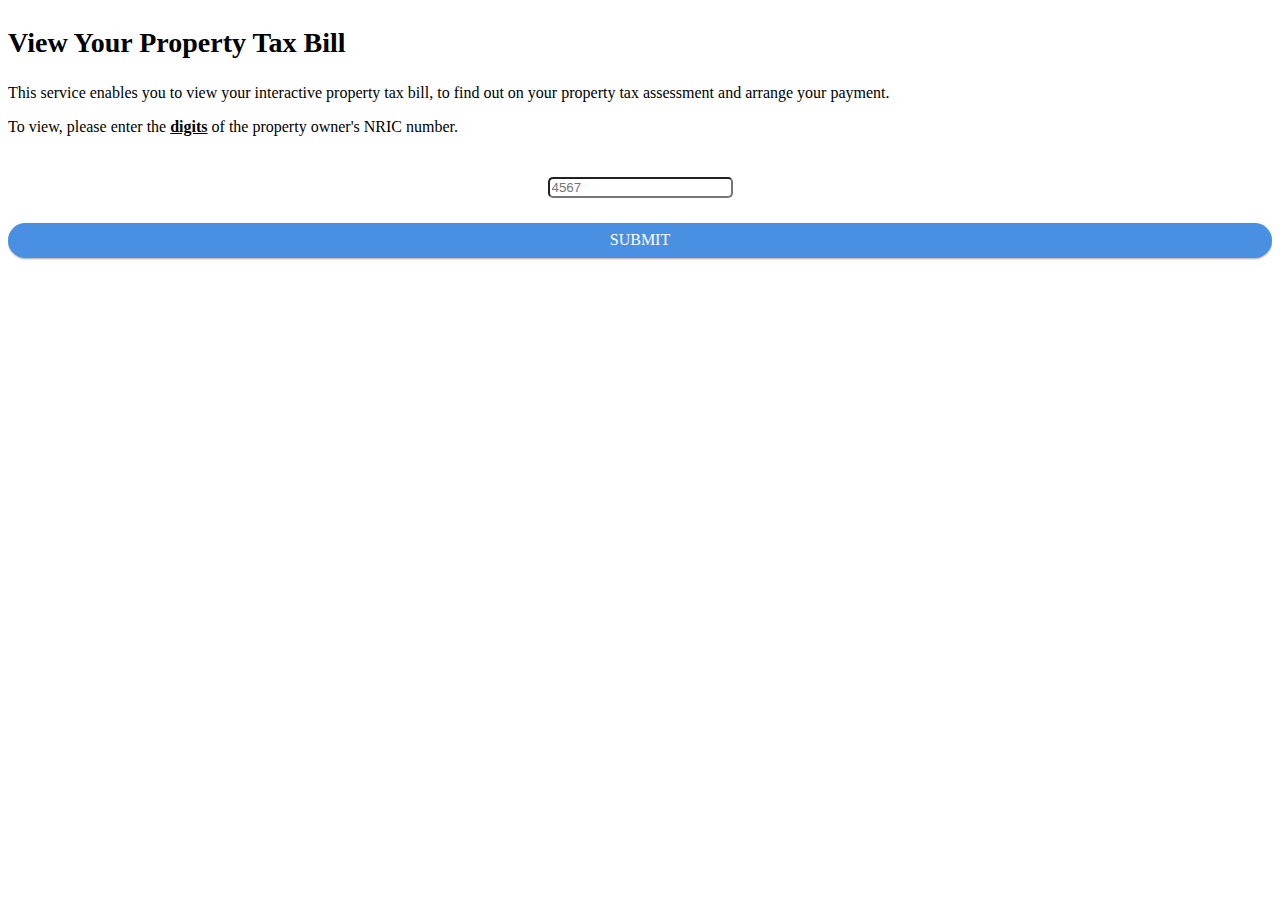
==== commit 4c684f99: "Update index.html" ====
--- a/scratch/index.html
+++ b/scratch/index.html
@@ -33,15 +33,13 @@
       <div class="row col-xs-12 col-sm-12 white-bg" id="id_input_row">
         <div class="col-xs-12 col-sm-12 white-bg flex-center" id="id_input_container">
           <input type="tel" class="form-control" id="id_input" placeholder="4567" maxlength="4" />
-          &nbsp;&nbsp;&nbsp;
-          <button id="nric_submit_btn" class="blue-btn">SUBMIT</button>
         </div>   
       </div>
-      <!-- <div class="row col-xs-12 col-sm-12 white-bg" id="submit_row">
+      <div class="row col-xs-12 col-sm-12 white-bg" id="submit_row">
           <div class="col-xs-12 col-sm-12 white-bg flex-center" id="submit_btn_container">
             <button id="nric_submit_btn" class="blue-btn">SUBMIT</button>
           </div>
-      </div> -->
+      </div>
       <div class="row col-xs-12 col-sm-12 white-bg" id="recaptcha_row">
           <div class="col-xs-12 col-sm-12 white-bg flex-center" id="recaptcha_container">
               <div id='recaptcha' class="g-recaptcha"
